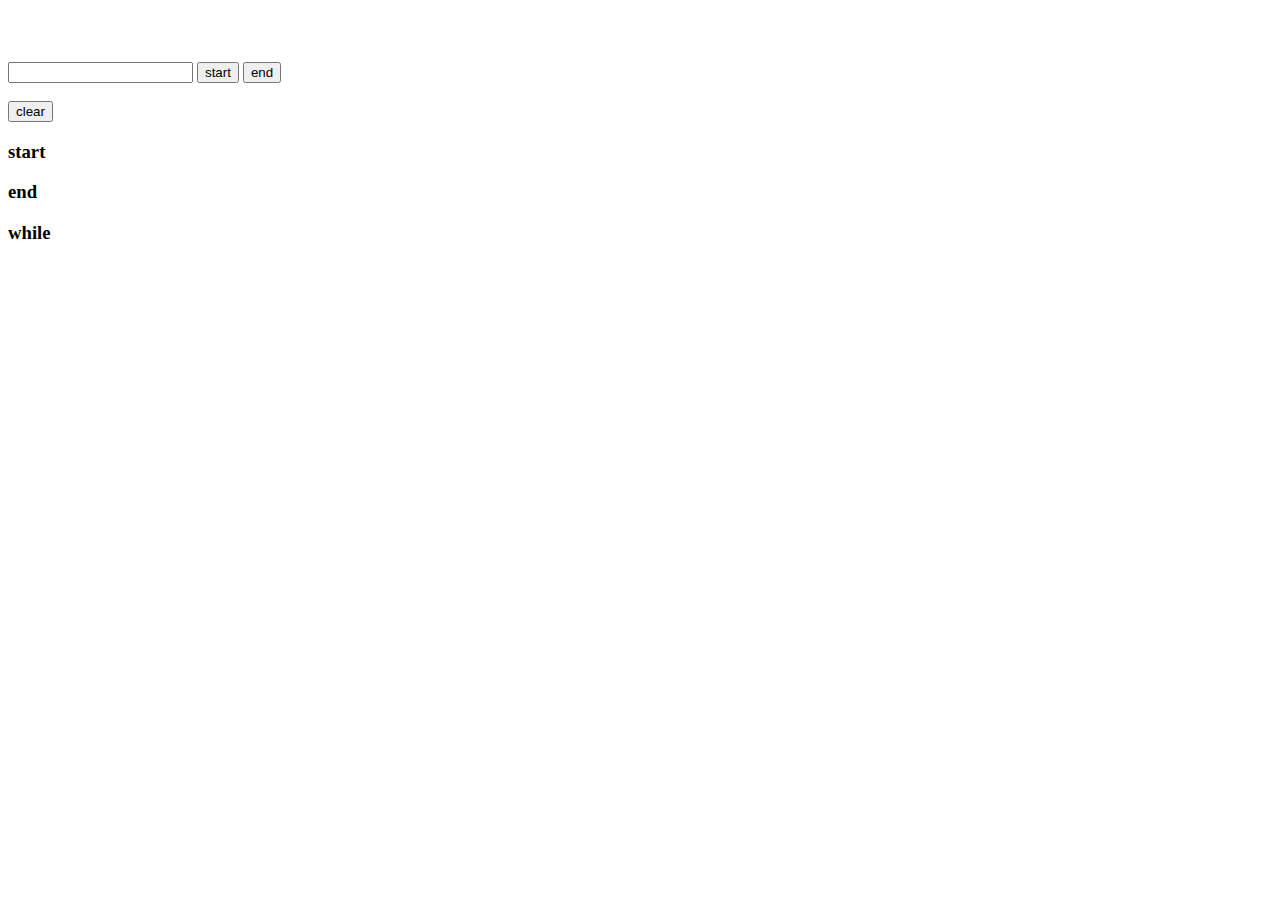
==== www/_websql.html @ 10122e47 "fg" ====
<!DOCTYPE html>
<html>
<head>
<meta charset="UTF-8">
<script type="text/javascript" src="js/jquery-1.11.1.min.js"></script>
<title>Web SQL</title>
<style>
</style>
</head>

<body>


<br><br><br>

<input type="text">
<button id="start">start</button>
<button id="end">end</button>

<br><br>
<button id="clear">clear</button>






<div id="result">
	<div class="start">
		<h3>start</h3>
		<p></p>
	</div>
	<div class="end">
		<h3>end</h3>
		<p></p>
	</div>
	<div class="while">
		<h3>while</h3>
		<p></p>
	</div>
</div>


<!-- <br>
<button id="sql">sql</button>
 -->
<!-- <br>
<button id="dbReset">dbReset</button> -->


<script type="text/javascript">
var text, startTime, endTime, resultWhile;


$('#clear').click(function(){
	$('input').val('');
	
	$('.start p').text('');
	$('.end p').text('');
	$('.while p').text('');
})


$('#start').click(function(){
	text = $('input').val();
	
	startTime = new Date().getTime();
	
	var startText = (new Date(startTime).toLocaleTimeString());
	$('.start p').text(startText);
})

$('#end').click(function(){
	endTime = new Date().getTime();
	
	var endText = (new Date(endTime).toLocaleTimeString());
	$('.end p').text(endText);
	
	resultWhile = Math.floor((endTime - startTime) / 1000);
	$('.while p').text(resultWhile + '초');
	
	
	
	
	
	db.transaction(function(tx) {
		tx.executeSql("INSERT INTO test_table (TITLE, START_TIME, END_TIME, WHILE) VALUES (?,?,?,?)", [text, startTime, endTime, resultWhile], function(tx, res) {
		   tx.executeSql("select * from test_table;", [], function(tx, res) {
		     console.log("res.rows.length --> " + res.rows.length);
		     
		     /* console.log(res.rows.item(0)); */
		   });
		
		 }, function(e) {
		   console.log("ERROR: " + e.message);
		 });
	});
	
	
})

var db = window.openDatabase("Database", "1.0", "Demo", 2 * 1024 * 1024);


$('#sql').click(function(){
	db.transaction(function(tx) {
		tx.executeSql("INSERT INTO test_table (TITLE, START_TIME, END_TIME, WHILE) VALUES (?,?,?,?)", [text, startTime, endTime, resultWhile], function(tx, res) {
		   tx.executeSql("select * from test_table;", [], function(tx, res) {
		     console.log("res.rows.length --> " + res.rows.length);
		     
		     /* console.log(res.rows.item(0)); */
		   });
		
		 }, function(e) {
		   console.log("ERROR: " + e.message);
		 });
	});
});

$('#dbReset').click(function(){
	db.transaction(function(tx) {
		tx.executeSql('DROP TABLE IF EXISTS test_table');
		tx.executeSql('CREATE TABLE IF NOT EXISTS test_table (id integer primary key, TITLE text, START_TIME text, END_TIME date, WHILE text)');
	});
})


/* var db = window.openDatabase("Database", "1.0", "Demo", 2 * 1024 * 1024);

db.transaction(function(tx) {
  tx.executeSql('DROP TABLE IF EXISTS test_table');
  tx.executeSql('CREATE TABLE IF NOT EXISTS test_table (id integer primary key, TITLE text, START_TIME text, END_TIME date, WHILE text)');

  tx.executeSql("INSERT INTO test_table (TITLE, START_TIME, END_TIME, WHILE) VALUES (?,?,?,?)", [text, startTime, endTime, resultWhile], function(tx, res) {
    //console.log("insertId: " + res.insertId + " -- probably 1");
    //console.log("rowsAffected: " + res.rowsAffected + " -- should be 1");

    tx.executeSql("select * from test_table;", [], function(tx, res) {
      //console.log("res.rows.length: " + res.rows.length + " -- should be 1");
      //console.log("res.rows.item(0).cnt: " + res.rows.item(0).cnt + " -- should be 1");
      console.log("res.rows.length --> " + res.rows.length);
      console.log(res.rows.item(0));
    });

  }, function(e) {
    console.log("ERROR: " + e.message);
  });
}); */

</script>
</body>
</html>
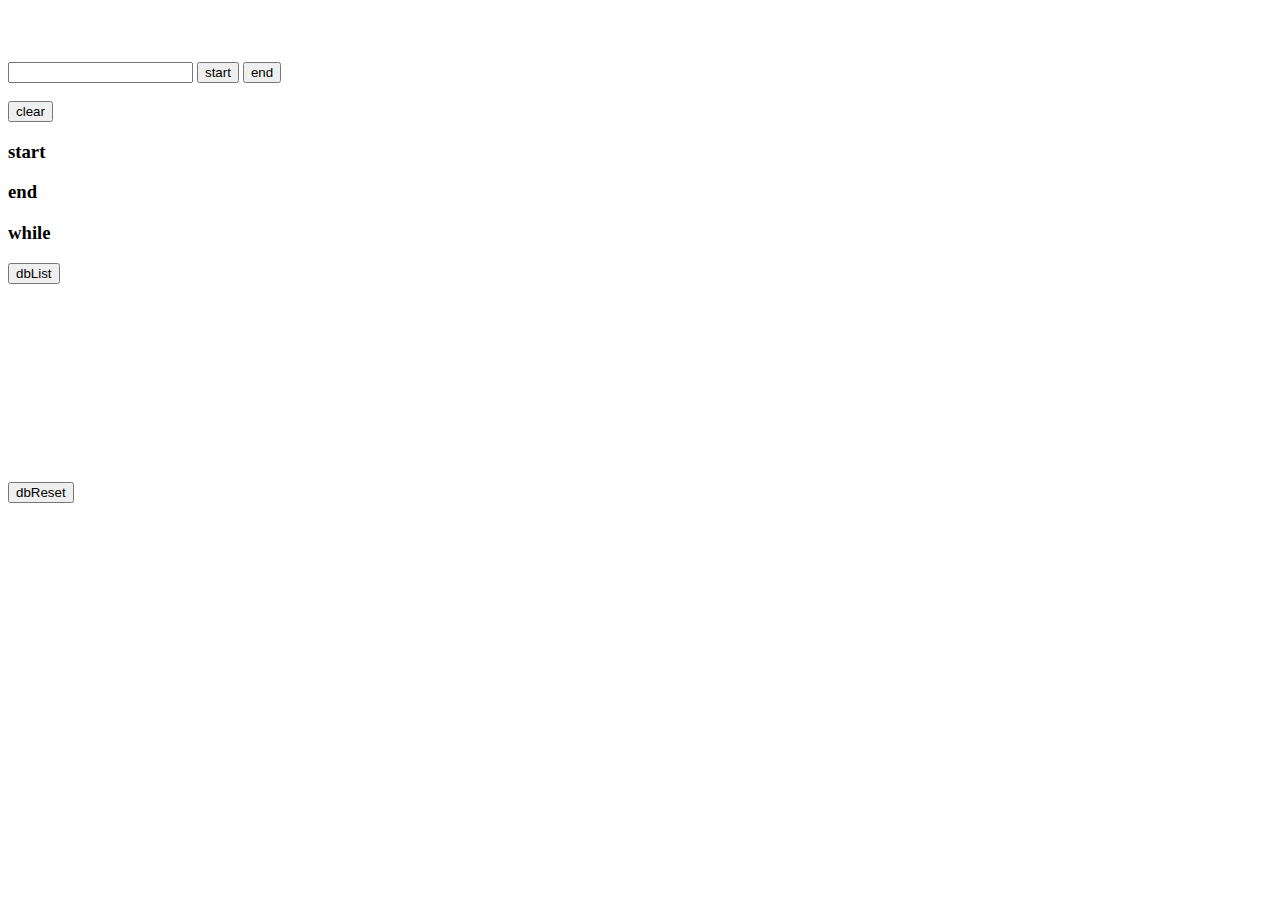
==== commit 121ff54b: "sdf" ====
--- a/www/_websql.html
+++ b/www/_websql.html
@@ -44,13 +44,15 @@
 <!-- <br>
 <button id="sql">sql</button>
  -->
-<!-- <br>
-<button id="dbReset">dbReset</button> -->
+ <button id="dbList">dbList</button>
+<br><br><br><br><br><br><br><br><br><br><br><br>
+<button id="dbReset">dbReset</button>
 
 
 <script type="text/javascript">
 var text, startTime, endTime, resultWhile;
 
+var db = window.openDatabase("Database", "1.0", "Demo", 2 * 1024 * 1024);
 
 $('#clear').click(function(){
 	$('input').val('');
@@ -58,20 +60,20 @@
 	$('.start p').text('');
 	$('.end p').text('');
 	$('.while p').text('');
-})
+});
 
 
 $('#start').click(function(){
 	text = $('input').val();
 	
-	startTime = new Date().getTime();
+	startTime = new Date();
 	
 	var startText = (new Date(startTime).toLocaleTimeString());
 	$('.start p').text(startText);
-})
+});
 
 $('#end').click(function(){
-	endTime = new Date().getTime();
+	endTime = new Date();
 	
 	var endText = (new Date(endTime).toLocaleTimeString());
 	$('.end p').text(endText);
@@ -80,11 +82,8 @@
 	$('.while p').text(resultWhile + '초');
 	
 	
-	
-	
-	
 	db.transaction(function(tx) {
-		tx.executeSql("INSERT INTO test_table (TITLE, START_TIME, END_TIME, WHILE) VALUES (?,?,?,?)", [text, startTime, endTime, resultWhile], function(tx, res) {
+		tx.executeSql("INSERT INTO test_table (TITLE, START_TIME, END_TIME, WHILE) VALUES (?,?,?,?)", [text, startTime.toISOString(), endTime.toISOString(), resultWhile], function(tx, res) {
 		   tx.executeSql("select * from test_table;", [], function(tx, res) {
 		     console.log("res.rows.length --> " + res.rows.length);
 		     
@@ -96,33 +95,41 @@
 		 });
 	});
 	
-	
-})
+});
 
-var db = window.openDatabase("Database", "1.0", "Demo", 2 * 1024 * 1024);
+$('#dbList').click(function(){
+	db.transaction(function(tx) {
+		tx.executeSql("select id, datetime(START_TIME, 'localtime'), datetime(END_TIME, 'localtime'), WHILE from test_table;", [], function(tx, res) {
+			console.log("res.rows.length --> " + res.rows.length);
+			for (var i = 0; i < res.rows.length; i++) {
+				console.log(res.rows.item(i));
+			}
+			
+		});
+	});
+});
 
-
-$('#sql').click(function(){
+/* $('#sql').click(function(){
 	db.transaction(function(tx) {
 		tx.executeSql("INSERT INTO test_table (TITLE, START_TIME, END_TIME, WHILE) VALUES (?,?,?,?)", [text, startTime, endTime, resultWhile], function(tx, res) {
 		   tx.executeSql("select * from test_table;", [], function(tx, res) {
 		     console.log("res.rows.length --> " + res.rows.length);
 		     
-		     /* console.log(res.rows.item(0)); */
+		     console.log(res.rows.item(0));
 		   });
 		
 		 }, function(e) {
 		   console.log("ERROR: " + e.message);
 		 });
 	});
-});
+}); */
 
 $('#dbReset').click(function(){
 	db.transaction(function(tx) {
-		tx.executeSql('DROP TABLE IF EXISTS test_table');
-		tx.executeSql('CREATE TABLE IF NOT EXISTS test_table (id integer primary key, TITLE text, START_TIME text, END_TIME date, WHILE text)');
+		//tx.executeSql('DROP TABLE IF EXISTS test_table');
+		tx.executeSql('CREATE TABLE IF NOT EXISTS test_table (id integer primary key, TITLE text, START_TIME aa, END_TIME aaa, WHILE text)');
 	});
-})
+});
 
 
 /* var db = window.openDatabase("Database", "1.0", "Demo", 2 * 1024 * 1024);
